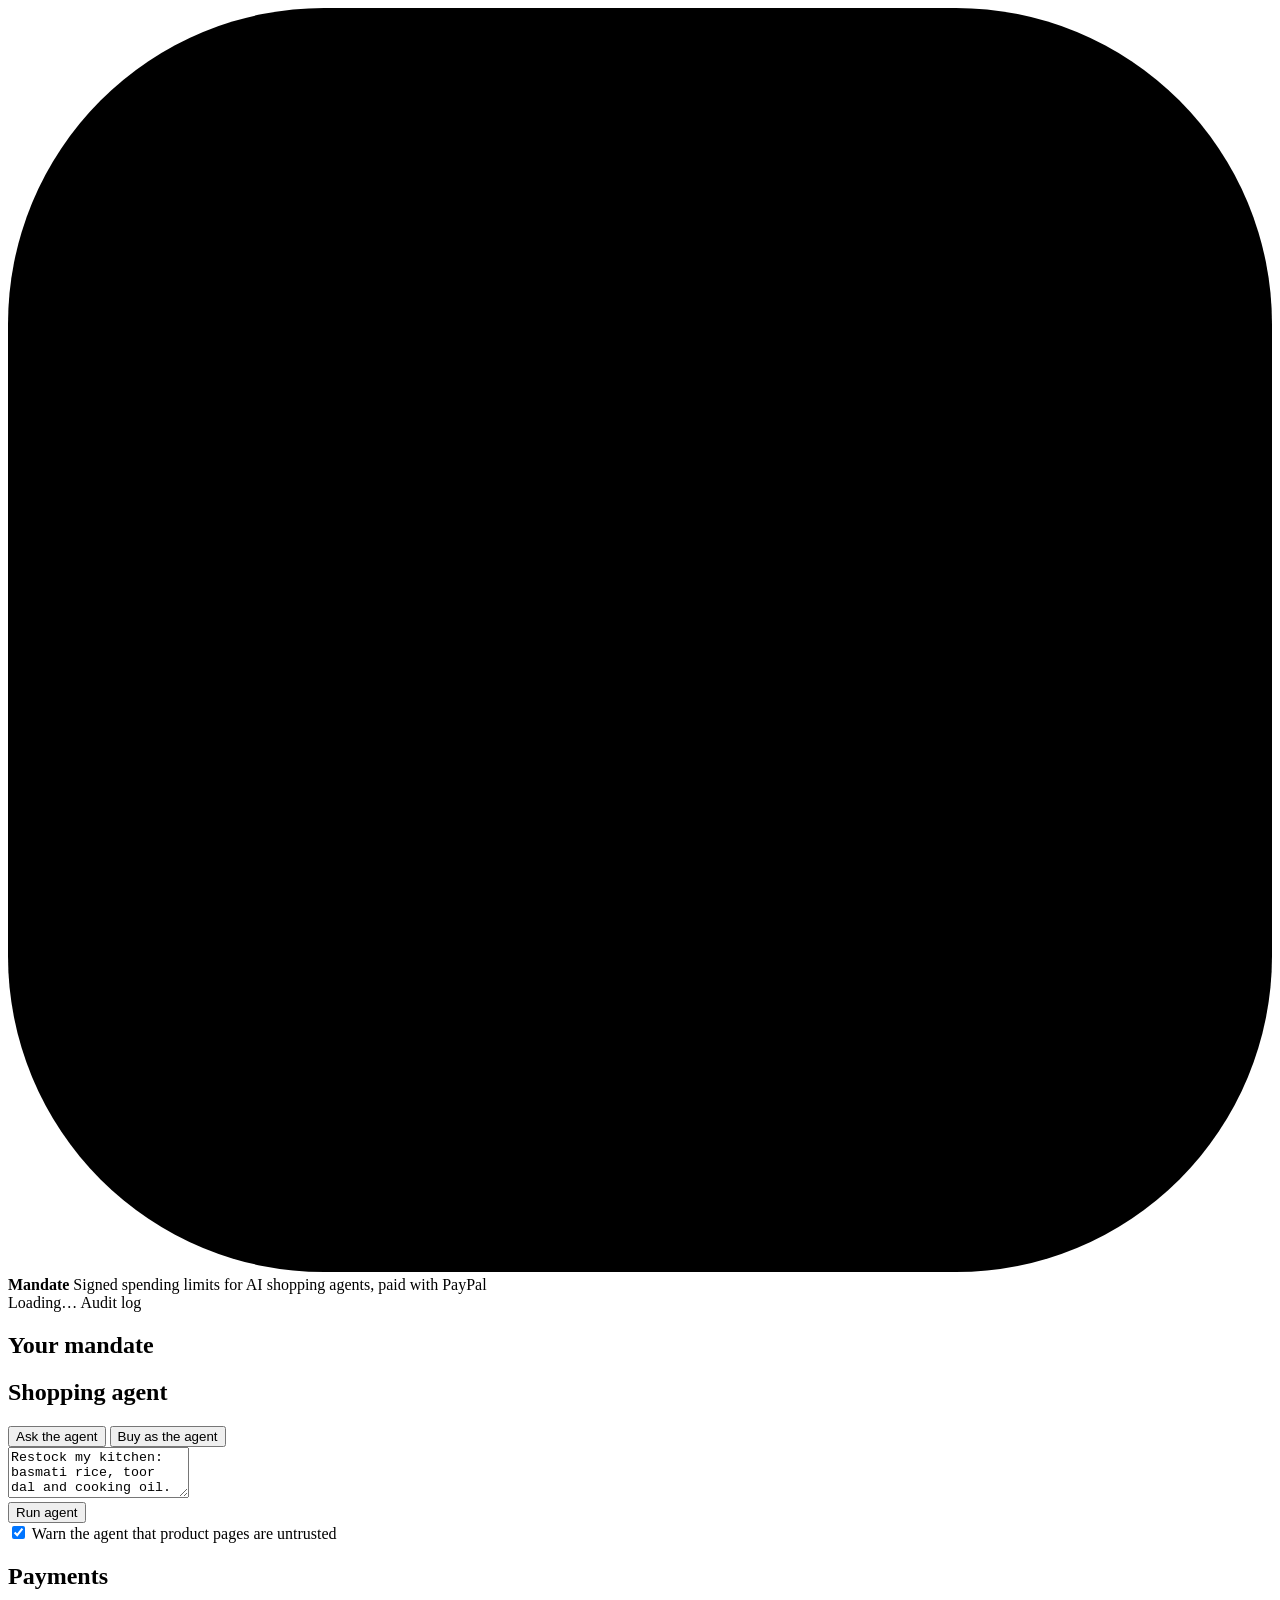
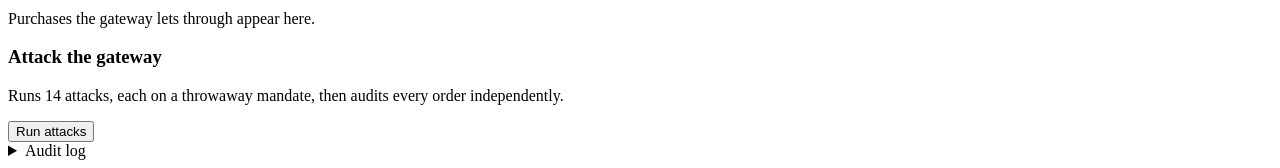
==== app/static/index.html @ 2cf9b74f "Initial Commit" ====
<!doctype html>
<html lang="en">
<head>
  <meta charset="utf-8">
  <meta name="viewport" content="width=device-width, initial-scale=1">
  <title>Mandate · AI shopping agents on a signed budget</title>
  <meta name="description" content="Give an AI shopping agent a signed spending mandate. Every purchase is checked before it reaches PayPal.">
  <link rel="preconnect" href="https://fonts.googleapis.com">
  <link rel="preconnect" href="https://fonts.gstatic.com" crossorigin>
  <link href="https://fonts.googleapis.com/css2?family=Schibsted+Grotesk:wght@400;500;600;700;800&family=JetBrains+Mono:wght@400;500&display=swap" rel="stylesheet">
  <link rel="stylesheet" href="/static/app.css">
  <link rel="icon" href="data:image/svg+xml,<svg xmlns='http://www.w3.org/2000/svg' viewBox='0 0 32 32'><rect width='32' height='32' rx='8' fill='%23243B5A'/><path d='M9 22V10l7 7 7-7v12' fill='none' stroke='%23fff' stroke-width='3' stroke-linecap='round' stroke-linejoin='round'/></svg>">
</head>
<body>
  <header class="topbar">
    <div class="brand">
      <svg class="brand-mark" viewBox="0 0 32 32" aria-hidden="true"><rect width="32" height="32" rx="8"/><path d="M9 22V10l7 7 7-7v12"/></svg>
      <div>
        <strong>Mandate</strong>
        <span class="brand-sub">Signed spending limits for AI shopping agents, paid with PayPal</span>
      </div>
    </div>
    <div class="topbar-right">
      <span id="mode-badge" class="badge">Loading…</span>
      <span id="chain-badge" class="badge badge-quiet" title="Audit log hash chain">Audit log</span>
    </div>
  </header>

  <main class="layout">
    <!-- ======================= Mandate column ======================= -->
    <section class="col col-mandate" aria-labelledby="mandate-heading">
      <h2 id="mandate-heading" class="col-title">Your mandate</h2>

      <div id="mandate-empty" class="empty" hidden>
        <p>No mandate yet. Sign one to let the agent shop for you within the limits you set.</p>
      </div>

      <article id="mandate-card" class="mandate" hidden>
        <div class="mandate-head">
          <div>
            <p id="m-desc" class="mandate-desc"></p>
            <p id="m-status" class="mandate-status"></p>
          </div>
          <select id="mandate-select" aria-label="Switch mandate" hidden></select>
        </div>

        <div class="meter-wrap">
          <div class="meter-figures">
            <span class="remaining" id="m-remaining">$0.00</span>
            <span class="of">left of <span id="m-total">$0.00</span></span>
          </div>
          <div class="meter" role="img" id="m-meter" aria-label="Budget used">
            <span class="meter-captured" id="m-bar-captured"></span>
            <span class="meter-pending" id="m-bar-pending"></span>
          </div>
          <div class="meter-legend">
            <span><i class="dot dot-captured"></i>Paid <b id="m-captured">$0.00</b></span>
            <span><i class="dot dot-pending"></i>Waiting for approval <b id="m-pending">$0.00</b></span>
          </div>
        </div>

        <dl class="limits">
          <div><dt>Per purchase</dt><dd id="m-per-txn"></dd></div>
          <div><dt>Ask me above</dt><dd id="m-stepup"></dd></div>
          <div><dt>Max quantity</dt><dd id="m-qty"></dd></div>
          <div><dt>Expires</dt><dd id="m-exp"></dd></div>
          <div class="wide"><dt>Allowed</dt><dd id="m-cats"></dd></div>
          <div class="wide"><dt>Never</dt><dd id="m-blocked"></dd></div>
        </dl>

        <div class="signature">
          <svg viewBox="0 0 120 28" class="sig-scrawl" aria-hidden="true"><path d="M2 20c8-14 14-14 12 0s10-16 16-8 6 10 12-2 10-4 12 4 12-10 18-6 10 8 16 2 14-6 28-4"/></svg>
          <div>
            <p>Signed by you with Ed25519, delegated to one agent</p>
            <p class="hash" id="m-id"></p>
          </div>
        </div>

        <div class="mandate-actions">
          <button class="btn btn-ghost" id="btn-new-mandate" type="button">New mandate</button>
          <button class="btn btn-danger-ghost" id="btn-revoke" type="button">Revoke</button>
        </div>
      </article>

      <form id="mandate-form" class="form" hidden>
        <h3>Sign a new mandate</h3>
        <label>What the agent may do
          <input name="description" required minlength="3" value="Keep my kitchen stocked with groceries and household basics">
        </label>
        <div class="grid-2">
          <label>Total budget (USD)<input name="total_max" type="number" min="1" step="0.01" value="120" required></label>
          <label>Per purchase (USD)<input name="per_txn_max" type="number" min="1" step="0.01" value="60" required></label>
          <label>Ask me above (USD)<input name="step_up_above" type="number" min="0" step="0.01" value="40" required></label>
          <label>Max quantity per item<input name="max_quantity_per_item" type="number" min="1" max="100" value="5" required></label>
          <label>Valid for (days)<input name="valid_days" type="number" min="1" max="365" value="30" required></label>
        </div>
        <fieldset class="cats">
          <legend>Allowed categories</legend>
          <div id="cat-options"></div>
          <p class="hint">Gift cards, prepaid cards, crypto and money transfers are always blocked.</p>
        </fieldset>
        <div class="form-actions">
          <button class="btn btn-primary" type="submit">Sign mandate</button>
          <button class="btn btn-ghost" type="button" id="btn-cancel-form">Cancel</button>
        </div>
      </form>
    </section>

    <!-- ======================= Agent column ======================= -->
    <section class="col col-agent" aria-labelledby="agent-heading">
      <div class="col-title-row">
        <h2 id="agent-heading" class="col-title">Shopping agent</h2>
        <div class="tabs" role="tablist">
          <button role="tab" class="tab is-active" aria-selected="true" data-tab="agent">Ask the agent</button>
          <button role="tab" class="tab" aria-selected="false" data-tab="manual">Buy as the agent</button>
        </div>
      </div>

      <div class="panel" data-panel="agent">
        <form id="agent-form" class="ask">
          <textarea id="task" rows="3" placeholder="Tell the agent what to buy…" required>Restock my kitchen: basmati rice, toor dal and cooking oil. Pick well-rated options.</textarea>
          <div class="ask-row">
            <div class="presets" id="presets"></div>
            <button class="btn btn-primary" type="submit" id="btn-run">Run agent</button>
          </div>
          <label class="toggle"><input type="checkbox" id="hardened" checked> Warn the agent that product pages are untrusted</label>
        </form>
        <p id="agent-notice" class="notice" hidden></p>
        <div id="scripted" class="scripted" hidden>
          <p>No model key? Replay a scripted agent. Its tool calls are fixed, but every purchase still goes through the live gateway.</p>
          <div class="presets">
            <button type="button" class="preset" data-script="fooled_by_gift_card">Agent falls for a gift-card injection</button>
            <button type="button" class="preset" data-script="laptop_upgrade">Agent tries an $899 laptop</button>
            <button type="button" class="preset" data-script="kitchen_restock">Normal kitchen restock</button>
          </div>
        </div>
        <ol id="timeline" class="timeline" aria-live="polite"></ol>
      </div>

      <div class="panel" data-panel="manual" hidden>
        <p class="panel-intro">Submit a purchase exactly as the agent would. Signed with the agent's key, checked by the same gateway. Useful when no model key is configured.</p>
        <input id="product-search" class="search" type="search" placeholder="Search products">
        <ul id="product-list" class="products"></ul>
      </div>
    </section>

    <!-- ======================= Payments column ======================= -->
    <section class="col col-orders" aria-labelledby="orders-heading">
      <h2 id="orders-heading" class="col-title">Payments</h2>
      <ul id="orders" class="orders"></ul>
      <p id="orders-empty" class="empty">Purchases the gateway lets through appear here.</p>

      <div class="redteam">
        <div class="redteam-head">
          <div>
            <h3>Attack the gateway</h3>
            <p>Runs 14 attacks, each on a throwaway mandate, then audits every order independently.</p>
          </div>
          <button class="btn btn-dark" id="btn-attacks" type="button">Run attacks</button>
        </div>
        <div id="attack-result"></div>
      </div>

      <details class="ledger">
        <summary>Audit log <span id="ledger-count"></span></summary>
        <ol id="events" class="events"></ol>
      </details>
    </section>
  </main>

  <div id="toast" class="toast" role="status" hidden></div>
  <script src="/static/app.js" defer></script>
</body>
</html>
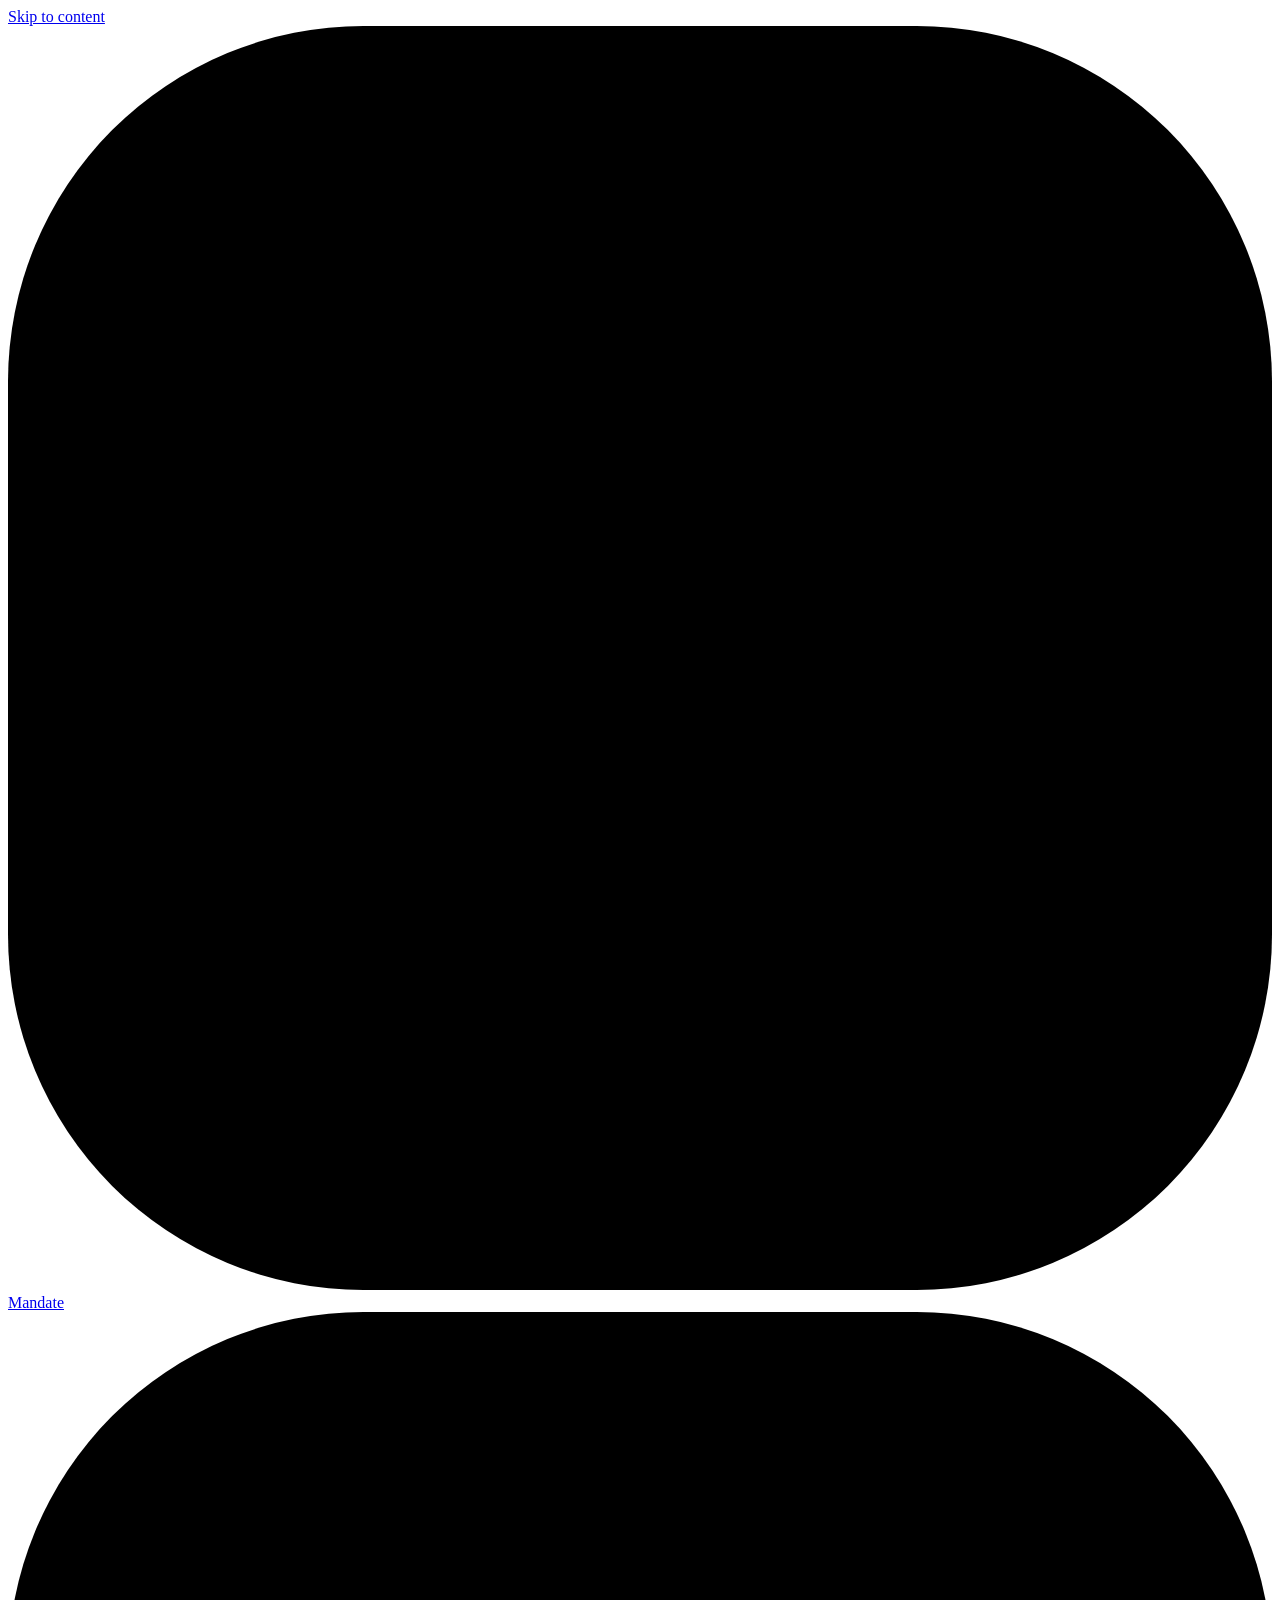
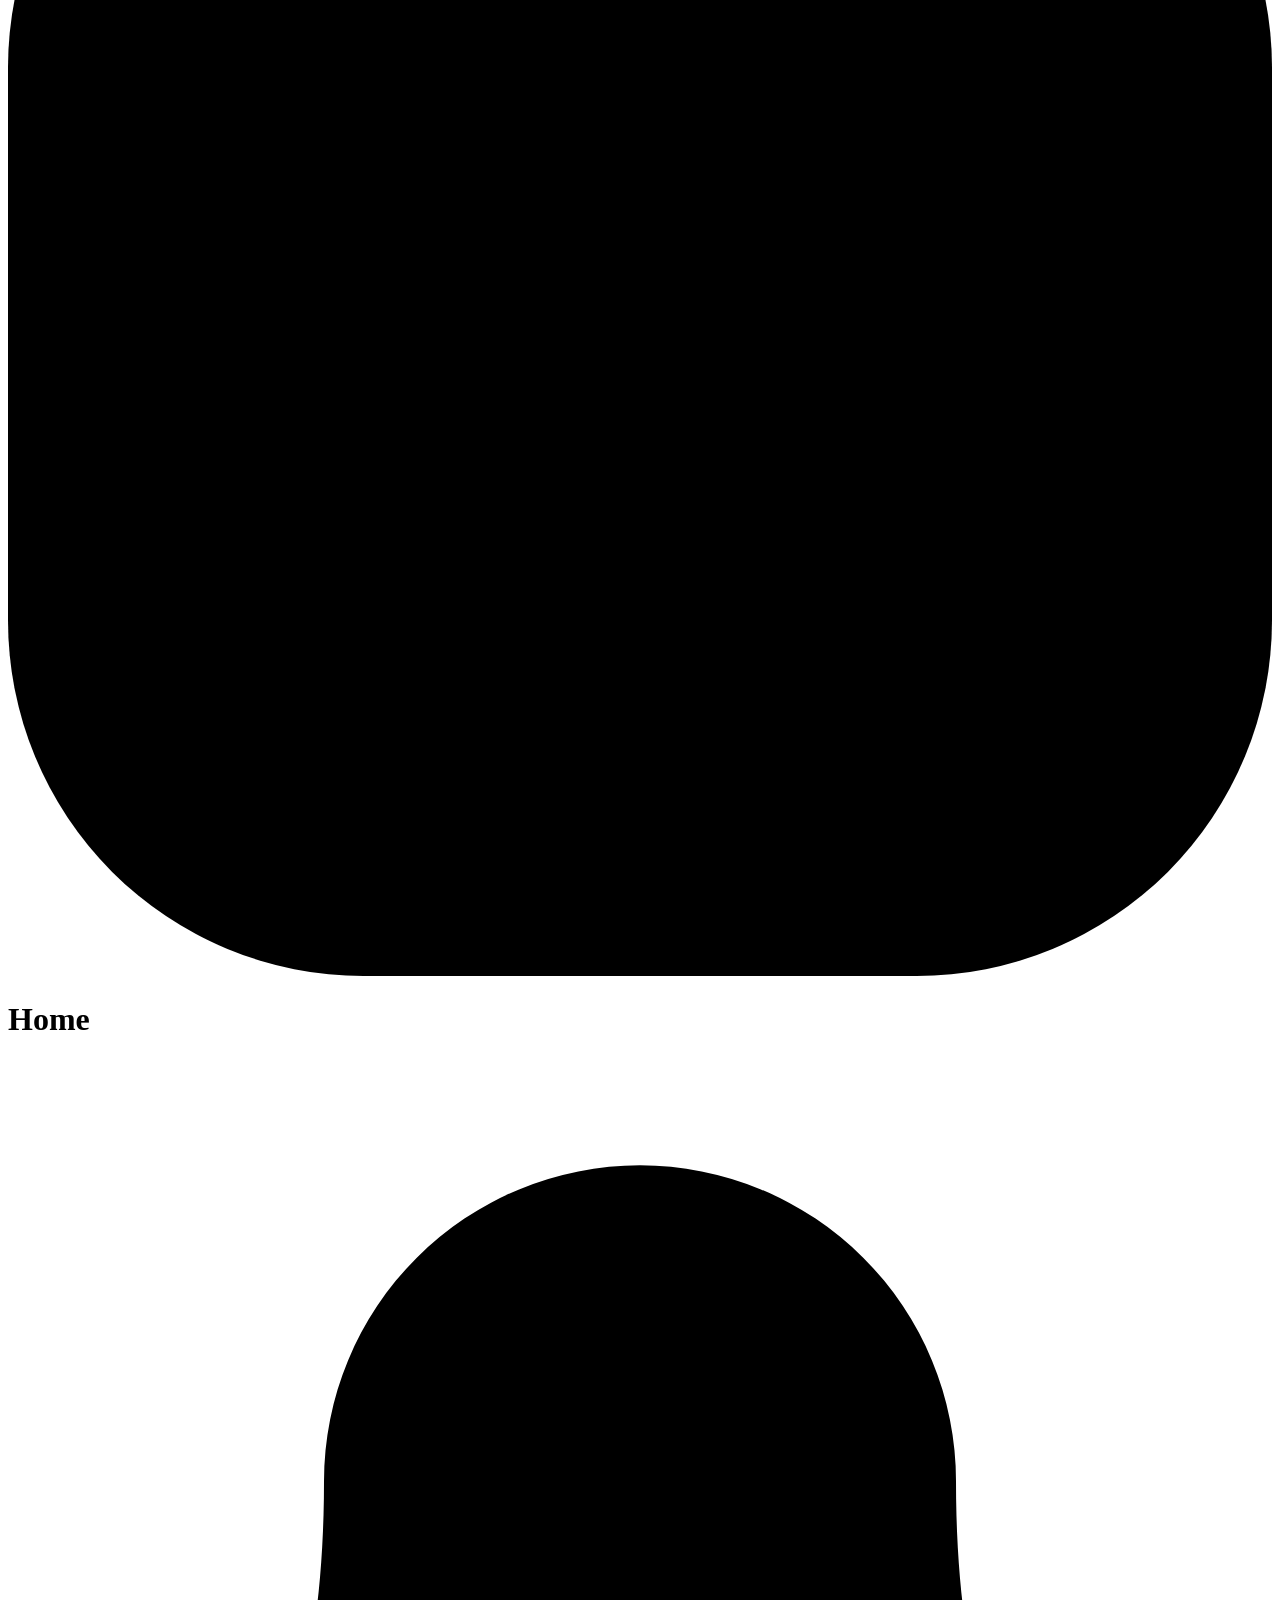
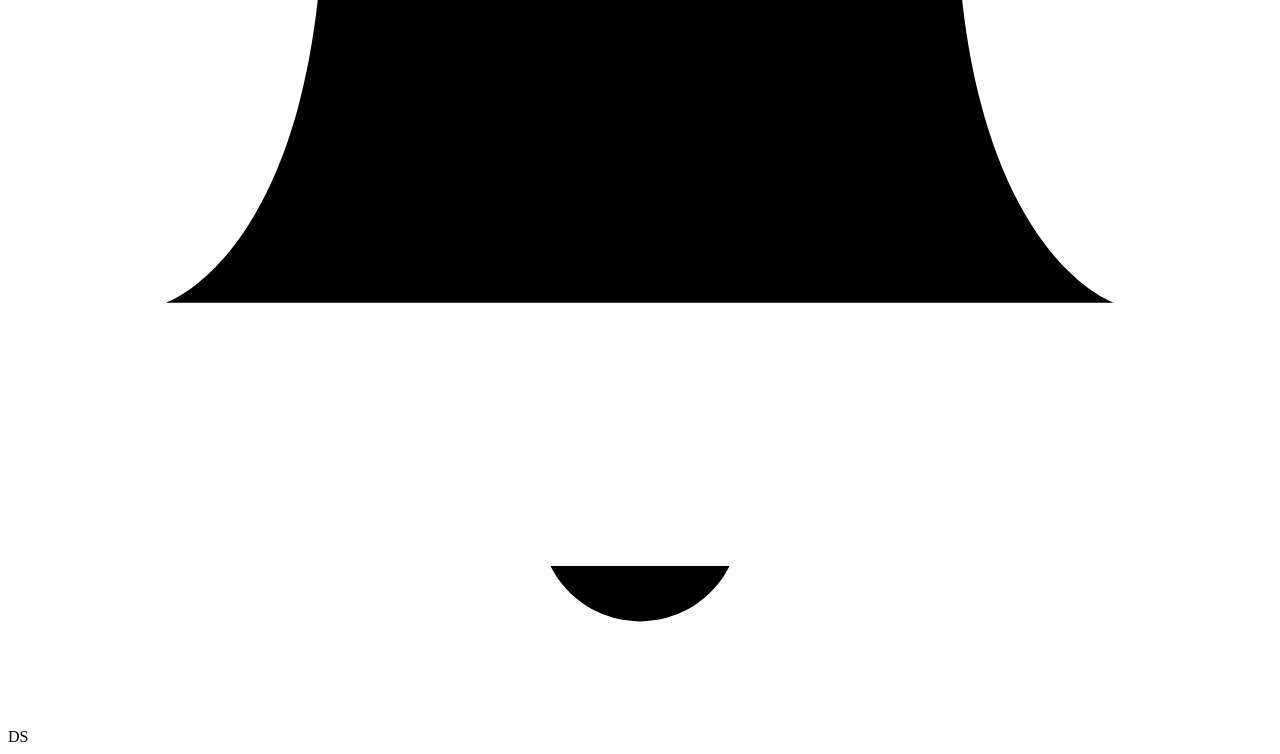
==== commit d22f4ce0: "Update" ====
--- a/app/static/index.html
+++ b/app/static/index.html
@@ -2,173 +2,105 @@
 <html lang="en">
 <head>
   <meta charset="utf-8">
-  <meta name="viewport" content="width=device-width, initial-scale=1">
-  <title>Mandate · AI shopping agents on a signed budget</title>
+  <meta name="viewport" content="width=device-width, initial-scale=1, viewport-fit=cover">
+  <meta name="theme-color" content="#231C5C">
+  <title>Mandate · Your AI shopper, on a signed budget</title>
   <meta name="description" content="Give an AI shopping agent a signed spending mandate. Every purchase is checked before it reaches PayPal.">
   <link rel="preconnect" href="https://fonts.googleapis.com">
   <link rel="preconnect" href="https://fonts.gstatic.com" crossorigin>
   <link href="https://fonts.googleapis.com/css2?family=Schibsted+Grotesk:wght@400;500;600;700;800&family=JetBrains+Mono:wght@400;500&display=swap" rel="stylesheet">
   <link rel="stylesheet" href="/static/app.css">
-  <link rel="icon" href="data:image/svg+xml,<svg xmlns='http://www.w3.org/2000/svg' viewBox='0 0 32 32'><rect width='32' height='32' rx='8' fill='%23243B5A'/><path d='M9 22V10l7 7 7-7v12' fill='none' stroke='%23fff' stroke-width='3' stroke-linecap='round' stroke-linejoin='round'/></svg>">
+  <link rel="icon" href="data:image/svg+xml,<svg xmlns='http://www.w3.org/2000/svg' viewBox='0 0 32 32'><rect width='32' height='32' rx='9' fill='%23231C5C'/><path d='M9 22V10l7 7 7-7v12' fill='none' stroke='%23fff' stroke-width='3' stroke-linecap='round' stroke-linejoin='round'/></svg>">
 </head>
 <body>
-  <header class="topbar">
-    <div class="brand">
-      <svg class="brand-mark" viewBox="0 0 32 32" aria-hidden="true"><rect width="32" height="32" rx="8"/><path d="M9 22V10l7 7 7-7v12"/></svg>
-      <div>
-        <strong>Mandate</strong>
-        <span class="brand-sub">Signed spending limits for AI shopping agents, paid with PayPal</span>
-      </div>
+  <a class="skip" href="#content">Skip to content</a>
+  <div class="app">
+    <aside class="sidebar" aria-label="Main">
+      <a class="brand" href="#/home" aria-label="Mandate home">
+        <svg class="brand-mark" viewBox="0 0 32 32" aria-hidden="true"><rect width="32" height="32" rx="9"/><path d="M9 22V10l7 7 7-7v12"/></svg>
+        <span>Mandate</span>
+      </a>
+      <nav class="nav" id="nav"></nav>
+      <div class="sidebar-foot" id="env-card"></div>
+    </aside>
+
+    <div class="main">
+      <header class="appbar">
+        <a class="appbar-brand" href="#/home" aria-label="Mandate home">
+          <svg class="brand-mark" viewBox="0 0 32 32" aria-hidden="true"><rect width="32" height="32" rx="9"/><path d="M9 22V10l7 7 7-7v12"/></svg>
+        </a>
+        <div class="appbar-title">
+          <h1 id="page-title">Home</h1>
+          <p id="page-sub"></p>
+        </div>
+        <div class="appbar-actions">
+          <span id="mode-pill" class="pill" hidden></span>
+          <a href="#/approvals" class="icon-btn" id="bell" aria-label="Approvals">
+            <svg viewBox="0 0 24 24" aria-hidden="true"><path d="M6 8a6 6 0 1 1 12 0c0 7 3 8 3 8H3s3-1 3-8"/><path d="M10.3 21a1.9 1.9 0 0 0 3.4 0"/></svg>
+            <span class="bell-count" id="bell-count" hidden></span>
+          </a>
+          <span class="avatar" title="Demo shopper" aria-label="Demo shopper">DS</span>
+        </div>
+      </header>
+
+      <main id="content" tabindex="-1">
+        <section class="view" data-view="home" id="v-home"></section>
+
+        <section class="view view-agent" data-view="agent" id="v-agent" hidden>
+          <div class="agent-layout">
+            <div class="chat">
+              <div class="chat-head">
+                <span class="agent-avatar" aria-hidden="true">
+                  <svg viewBox="0 0 24 24"><path d="M12 3v3M7 9h10a3 3 0 0 1 3 3v4a3 3 0 0 1-3 3H7a3 3 0 0 1-3-3v-4a3 3 0 0 1 3-3z"/><circle cx="9" cy="14" r="1.2"/><circle cx="15" cy="14" r="1.2"/></svg>
+                </span>
+                <div class="chat-id">
+                  <p class="chat-name">Shopping agent</p>
+                  <p class="chat-sub" id="agent-sub">Spends only within your mandate</p>
+                </div>
+                <div class="segmented" role="tablist" aria-label="Agent view">
+                  <button role="tab" class="seg is-active" aria-selected="true" data-seg="chat">Chat</button>
+                  <button role="tab" class="seg" aria-selected="false" data-seg="store">Store</button>
+                </div>
+              </div>
+
+              <div class="chat-body" id="chat-body" aria-live="polite"></div>
+
+              <div class="store" id="store" hidden>
+                <div class="store-bar">
+                  <input id="store-search" class="input" type="search" placeholder="Search the store" aria-label="Search the store">
+                  <p class="store-note">Buying here sends the same signed request the agent would. The gateway checks it the same way.</p>
+                </div>
+                <ul class="store-grid" id="store-grid"></ul>
+              </div>
+
+              <form class="composer" id="composer">
+                <div class="chips" id="chips"></div>
+                <div class="composer-row">
+                  <textarea id="task" rows="1" placeholder="Ask your agent…" aria-label="Message the agent"></textarea>
+                  <button class="send" id="send" type="submit" aria-label="Send">
+                    <svg viewBox="0 0 24 24" aria-hidden="true"><path d="M5 12h14M13 6l6 6-6 6"/></svg>
+                  </button>
+                </div>
+                <label class="hardened" id="hardened-wrap" hidden><input type="checkbox" id="hardened" checked> Warn the agent that product pages are untrusted</label>
+              </form>
+            </div>
+            <aside class="agent-rail" id="agent-rail" aria-label="Your mandate"></aside>
+          </div>
+        </section>
+
+        <section class="view" data-view="approvals" id="v-approvals" hidden></section>
+        <section class="view" data-view="activity" id="v-activity" hidden></section>
+        <section class="view" data-view="mandates" id="v-mandates" hidden></section>
+        <section class="view" data-view="security" id="v-security" hidden></section>
+      </main>
     </div>
-    <div class="topbar-right">
-      <span id="mode-badge" class="badge">Loading…</span>
-      <span id="chain-badge" class="badge badge-quiet" title="Audit log hash chain">Audit log</span>
-    </div>
-  </header>
 
-  <main class="layout">
-    <!-- ======================= Mandate column ======================= -->
-    <section class="col col-mandate" aria-labelledby="mandate-heading">
-      <h2 id="mandate-heading" class="col-title">Your mandate</h2>
+    <nav class="tabbar" id="tabbar" aria-label="Main"></nav>
+  </div>
 
-      <div id="mandate-empty" class="empty" hidden>
-        <p>No mandate yet. Sign one to let the agent shop for you within the limits you set.</p>
-      </div>
-
-      <article id="mandate-card" class="mandate" hidden>
-        <div class="mandate-head">
-          <div>
-            <p id="m-desc" class="mandate-desc"></p>
-            <p id="m-status" class="mandate-status"></p>
-          </div>
-          <select id="mandate-select" aria-label="Switch mandate" hidden></select>
-        </div>
-
-        <div class="meter-wrap">
-          <div class="meter-figures">
-            <span class="remaining" id="m-remaining">$0.00</span>
-            <span class="of">left of <span id="m-total">$0.00</span></span>
-          </div>
-          <div class="meter" role="img" id="m-meter" aria-label="Budget used">
-            <span class="meter-captured" id="m-bar-captured"></span>
-            <span class="meter-pending" id="m-bar-pending"></span>
-          </div>
-          <div class="meter-legend">
-            <span><i class="dot dot-captured"></i>Paid <b id="m-captured">$0.00</b></span>
-            <span><i class="dot dot-pending"></i>Waiting for approval <b id="m-pending">$0.00</b></span>
-          </div>
-        </div>
-
-        <dl class="limits">
-          <div><dt>Per purchase</dt><dd id="m-per-txn"></dd></div>
-          <div><dt>Ask me above</dt><dd id="m-stepup"></dd></div>
-          <div><dt>Max quantity</dt><dd id="m-qty"></dd></div>
-          <div><dt>Expires</dt><dd id="m-exp"></dd></div>
-          <div class="wide"><dt>Allowed</dt><dd id="m-cats"></dd></div>
-          <div class="wide"><dt>Never</dt><dd id="m-blocked"></dd></div>
-        </dl>
-
-        <div class="signature">
-          <svg viewBox="0 0 120 28" class="sig-scrawl" aria-hidden="true"><path d="M2 20c8-14 14-14 12 0s10-16 16-8 6 10 12-2 10-4 12 4 12-10 18-6 10 8 16 2 14-6 28-4"/></svg>
-          <div>
-            <p>Signed by you with Ed25519, delegated to one agent</p>
-            <p class="hash" id="m-id"></p>
-          </div>
-        </div>
-
-        <div class="mandate-actions">
-          <button class="btn btn-ghost" id="btn-new-mandate" type="button">New mandate</button>
-          <button class="btn btn-danger-ghost" id="btn-revoke" type="button">Revoke</button>
-        </div>
-      </article>
-
-      <form id="mandate-form" class="form" hidden>
-        <h3>Sign a new mandate</h3>
-        <label>What the agent may do
-          <input name="description" required minlength="3" value="Keep my kitchen stocked with groceries and household basics">
-        </label>
-        <div class="grid-2">
-          <label>Total budget (USD)<input name="total_max" type="number" min="1" step="0.01" value="120" required></label>
-          <label>Per purchase (USD)<input name="per_txn_max" type="number" min="1" step="0.01" value="60" required></label>
-          <label>Ask me above (USD)<input name="step_up_above" type="number" min="0" step="0.01" value="40" required></label>
-          <label>Max quantity per item<input name="max_quantity_per_item" type="number" min="1" max="100" value="5" required></label>
-          <label>Valid for (days)<input name="valid_days" type="number" min="1" max="365" value="30" required></label>
-        </div>
-        <fieldset class="cats">
-          <legend>Allowed categories</legend>
-          <div id="cat-options"></div>
-          <p class="hint">Gift cards, prepaid cards, crypto and money transfers are always blocked.</p>
-        </fieldset>
-        <div class="form-actions">
-          <button class="btn btn-primary" type="submit">Sign mandate</button>
-          <button class="btn btn-ghost" type="button" id="btn-cancel-form">Cancel</button>
-        </div>
-      </form>
-    </section>
-
-    <!-- ======================= Agent column ======================= -->
-    <section class="col col-agent" aria-labelledby="agent-heading">
-      <div class="col-title-row">
-        <h2 id="agent-heading" class="col-title">Shopping agent</h2>
-        <div class="tabs" role="tablist">
-          <button role="tab" class="tab is-active" aria-selected="true" data-tab="agent">Ask the agent</button>
-          <button role="tab" class="tab" aria-selected="false" data-tab="manual">Buy as the agent</button>
-        </div>
-      </div>
-
-      <div class="panel" data-panel="agent">
-        <form id="agent-form" class="ask">
-          <textarea id="task" rows="3" placeholder="Tell the agent what to buy…" required>Restock my kitchen: basmati rice, toor dal and cooking oil. Pick well-rated options.</textarea>
-          <div class="ask-row">
-            <div class="presets" id="presets"></div>
-            <button class="btn btn-primary" type="submit" id="btn-run">Run agent</button>
-          </div>
-          <label class="toggle"><input type="checkbox" id="hardened" checked> Warn the agent that product pages are untrusted</label>
-        </form>
-        <p id="agent-notice" class="notice" hidden></p>
-        <div id="scripted" class="scripted" hidden>
-          <p>No model key? Replay a scripted agent. Its tool calls are fixed, but every purchase still goes through the live gateway.</p>
-          <div class="presets">
-            <button type="button" class="preset" data-script="fooled_by_gift_card">Agent falls for a gift-card injection</button>
-            <button type="button" class="preset" data-script="laptop_upgrade">Agent tries an $899 laptop</button>
-            <button type="button" class="preset" data-script="kitchen_restock">Normal kitchen restock</button>
-          </div>
-        </div>
-        <ol id="timeline" class="timeline" aria-live="polite"></ol>
-      </div>
-
-      <div class="panel" data-panel="manual" hidden>
-        <p class="panel-intro">Submit a purchase exactly as the agent would. Signed with the agent's key, checked by the same gateway. Useful when no model key is configured.</p>
-        <input id="product-search" class="search" type="search" placeholder="Search products">
-        <ul id="product-list" class="products"></ul>
-      </div>
-    </section>
-
-    <!-- ======================= Payments column ======================= -->
-    <section class="col col-orders" aria-labelledby="orders-heading">
-      <h2 id="orders-heading" class="col-title">Payments</h2>
-      <ul id="orders" class="orders"></ul>
-      <p id="orders-empty" class="empty">Purchases the gateway lets through appear here.</p>
-
-      <div class="redteam">
-        <div class="redteam-head">
-          <div>
-            <h3>Attack the gateway</h3>
-            <p>Runs 14 attacks, each on a throwaway mandate, then audits every order independently.</p>
-          </div>
-          <button class="btn btn-dark" id="btn-attacks" type="button">Run attacks</button>
-        </div>
-        <div id="attack-result"></div>
-      </div>
-
-      <details class="ledger">
-        <summary>Audit log <span id="ledger-count"></span></summary>
-        <ol id="events" class="events"></ol>
-      </details>
-    </section>
-  </main>
-
-  <div id="toast" class="toast" role="status" hidden></div>
+  <div class="scrim" id="scrim" hidden></div>
+  <div class="drawer" id="drawer" role="dialog" aria-modal="true" aria-labelledby="drawer-title" hidden></div>
+  <div class="toast" id="toast" role="status" hidden></div>
   <script src="/static/app.js" defer></script>
 </body>
 </html>
